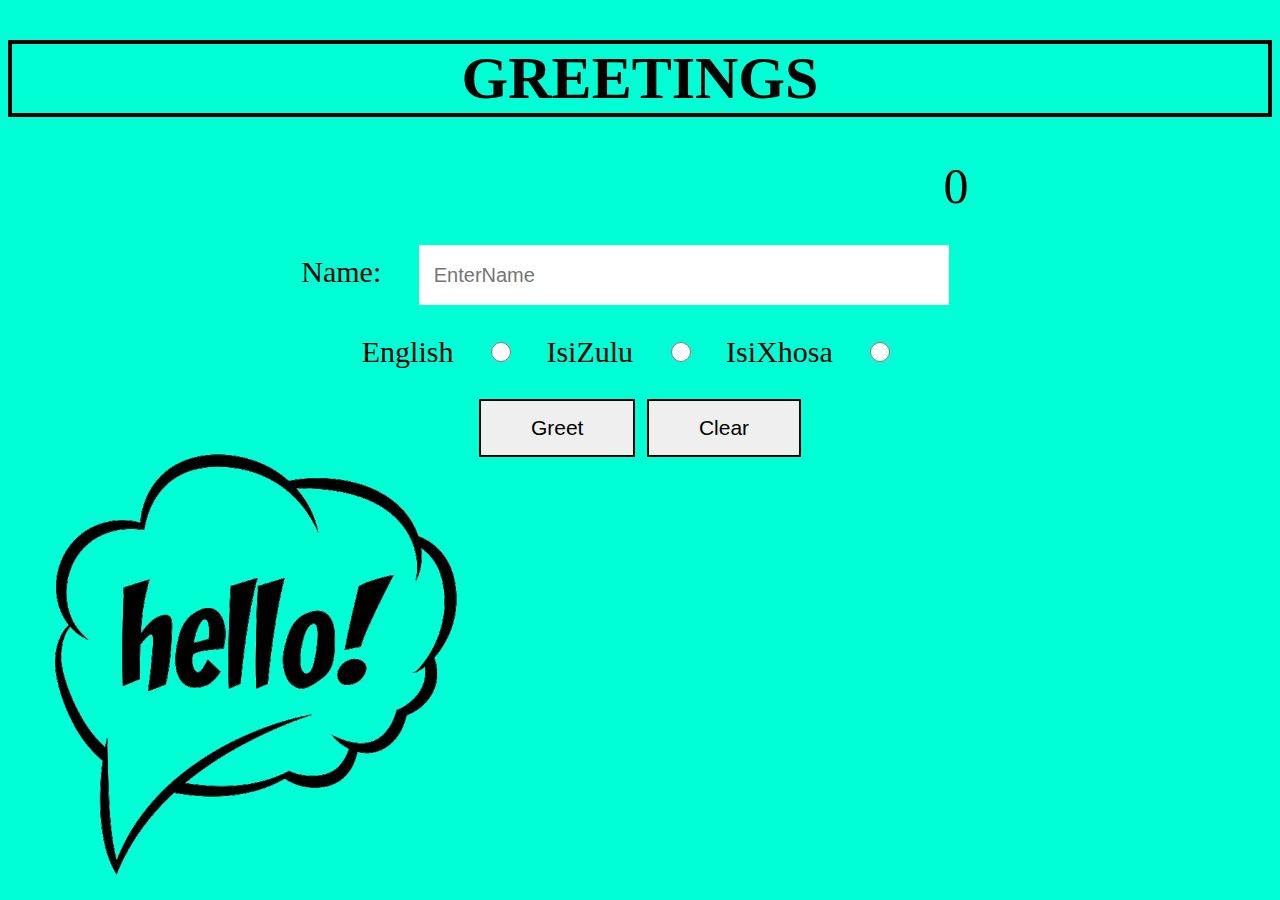
==== greet/index.html @ 2ca76069 "all" ====
<!DOCTYPE html>
<html lang="en">

<head>
    <meta charset="UTF-8">
    <meta http-equiv="X-UA-Compatible" content="IE=edge">
    <meta name="viewport" content="width=device-width, initial-scale=1.0">
    <link rel="stylesheet" href="/greet/style.css">
    <link rel="shortcut icon" href="/img/hi.png">
    <title>GREETINGS</title>

</head>

<body>
    <h1>GREETINGS</h1>
    <div class="errors"></div>
    <div class="counter"></div>
    <label for="name">Name:</label>
    <input type="text" class="name" placeholder="EnterName">
    <div class="radio">
        <label for="Eng">English</label>
        <input type="radio" class="English" name="laguage" value="English">
        <label for="Eng">IsiZulu</label>
        <input type="radio" class="IsiZulu" name="laguage" value="IsiZulu">
        <label for="Eng">IsiXhosa</label>
        <input type="radio" class="IsiXhosa" name="laguage" value="IsiXhosa"><br>
    </div>
    <div><button class="Bttn">Greet</button>
        <!-- <input class="clearBttn" type="reset" value="Reset"> -->
        <button class="clearBttn" type="reset" value="Reset">Clear</button>
    </div>

    <div class="textDisplay"></div>
</body>
<script src="greet.js"></script>
<script src="greet-dom.js"></script>


</html>
---- greet/style.css ----
body {
    background: rgb(0, 255, 213) url("/img/tra.png") no-repeat fixed bottom left;
    text-align: center;
    font-size: 30px;
}

button {
    border: 2px solid black;
    font: 40%;
    padding: 15px 50px;
    margin: 30px 2px;
}

button:hover {
    background-color: #ec8fd0
}

button:active {
    background-color: #a3a8a3;
    transform: translateY(2px);
}

h1 {
    border: 4px solid black;
}

.Bttn {
    font-size: 70%;
    text-align: center;
}

.counter {
    margin-left: 50%;
    font-size: 50px;
}

.name {
    font-size: 20px;
    padding: 15px;
    border: none;
    height: 30px;
    width: 500px;
    margin: 30px;
}

.textDisplay {
    text-transform: capitalize;
}

input {
    /* padding: 15px; */
    height: 20px;
    width: 70px;
    /* margin: 30px; */
}


/* .radio {
    height: 50px;
    margin: 30px;
    text-align: center;
    font-size: 30px;
    
} */

.clearBttn {
    font-size: 70%;
}

.errors {
    color: red;
}
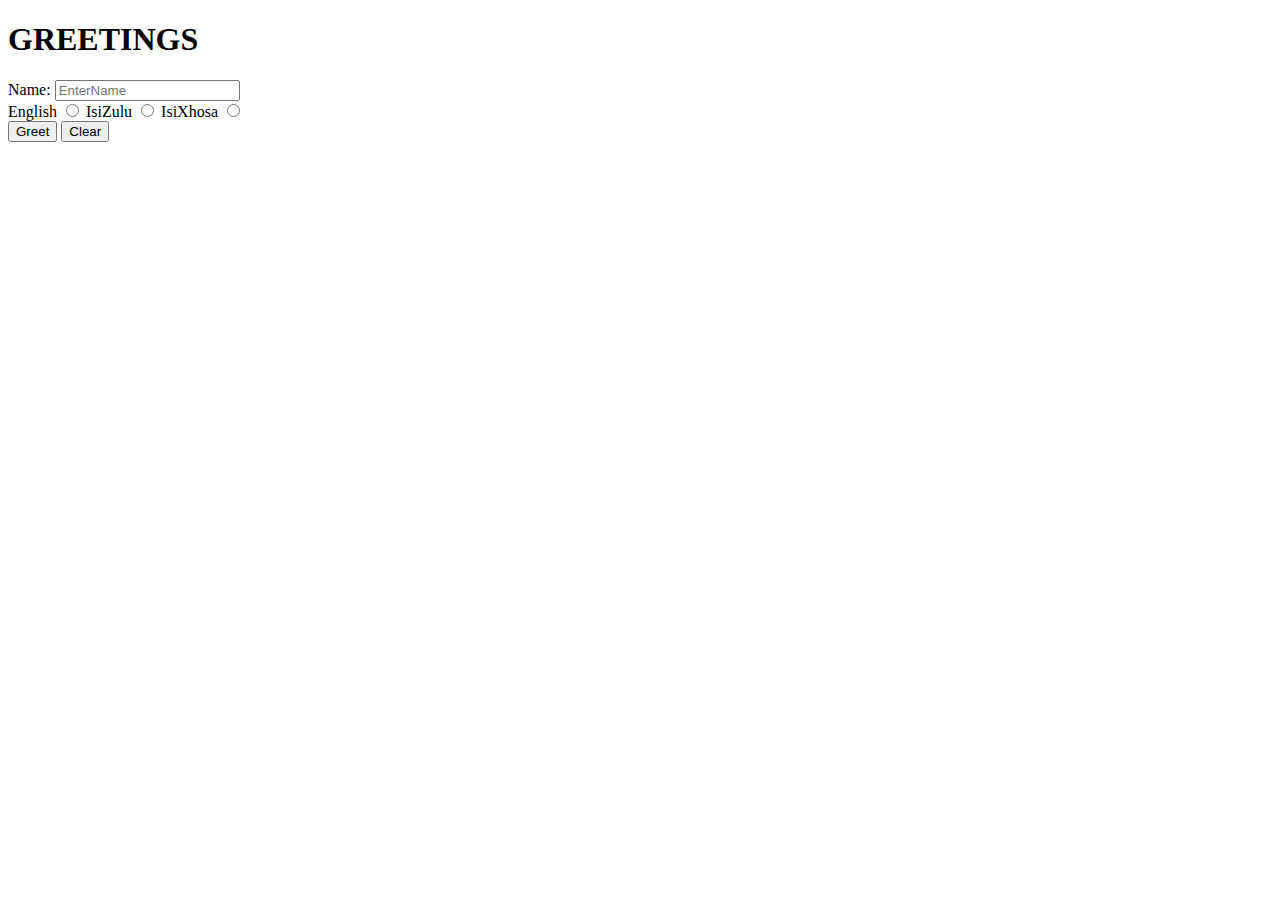
==== commit cc20b5cb: "all" ====
--- a/greet/index.html
+++ b/greet/index.html
@@ -5,8 +5,8 @@
     <meta charset="UTF-8">
     <meta http-equiv="X-UA-Compatible" content="IE=edge">
     <meta name="viewport" content="width=device-width, initial-scale=1.0">
-    <link rel="stylesheet" href="/greet/style.css">
-    <link rel="shortcut icon" href="/img/hi.png">
+    <link rel="stylesheet" href="greet/style.css">
+    <link rel="shortcut icon" href="img/hi.png">
     <title>GREETINGS</title>
 
 </head>
@@ -32,8 +32,8 @@
 
     <div class="textDisplay"></div>
 </body>
-<script src="greet.js"></script>
-<script src="greet-dom.js"></script>
+<script src="greet/greet.js"></script>
+<script src="greet/greet-dom.js"></script>
 
 
 </html>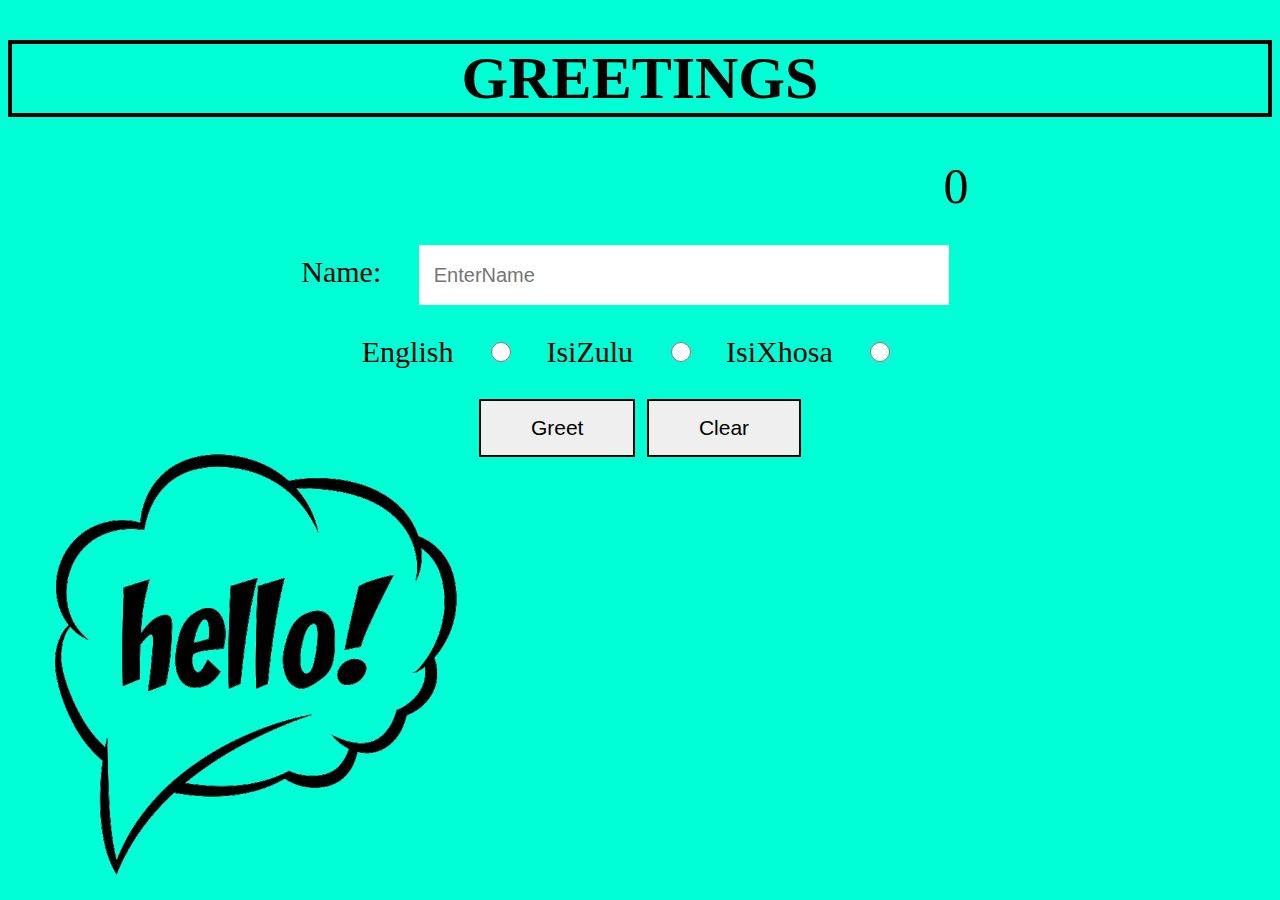
==== commit 6d3eab49: "all" ====
--- a/greet/index.html
+++ b/greet/index.html
@@ -5,8 +5,8 @@
     <meta charset="UTF-8">
     <meta http-equiv="X-UA-Compatible" content="IE=edge">
     <meta name="viewport" content="width=device-width, initial-scale=1.0">
-    <link rel="stylesheet" href="greet/style.css">
-    <link rel="shortcut icon" href="img/hi.png">
+    <link rel="stylesheet" href="style.css">
+    <link rel="shortcut icon" href="../img/hi.png">
     <title>GREETINGS</title>
 
 </head>
@@ -32,8 +32,8 @@
 
     <div class="textDisplay"></div>
 </body>
-<script src="greet/greet.js"></script>
-<script src="greet/greet-dom.js"></script>
+<script src="../greet/greet.js"></script>
+<script src="../greet/greet-dom.js"></script>
 
 
 </html>--- a/greet/style.css
+++ b/greet/style.css
@@ -0,0 +1,72 @@
+body {
+    background: rgb(0, 255, 213) url("/img/tra.png") no-repeat fixed bottom left;
+    text-align: center;
+    font-size: 30px;
+}
+
+button {
+    border: 2px solid black;
+    font: 40%;
+    padding: 15px 50px;
+    margin: 30px 2px;
+}
+
+button:hover {
+    background-color: #ec8fd0
+}
+
+button:active {
+    background-color: #a3a8a3;
+    transform: translateY(2px);
+}
+
+h1 {
+    border: 4px solid black;
+}
+
+.Bttn {
+    font-size: 70%;
+    text-align: center;
+}
+
+.counter {
+    margin-left: 50%;
+    font-size: 50px;
+}
+
+.name {
+    font-size: 20px;
+    padding: 15px;
+    border: none;
+    height: 30px;
+    width: 500px;
+    margin: 30px;
+}
+
+.textDisplay {
+    text-transform: capitalize;
+}
+
+input {
+    /* padding: 15px; */
+    height: 20px;
+    width: 70px;
+    /* margin: 30px; */
+}
+
+
+/* .radio {
+    height: 50px;
+    margin: 30px;
+    text-align: center;
+    font-size: 30px;
+    
+} */
+
+.clearBttn {
+    font-size: 70%;
+}
+
+.errors {
+    color: red;
+}